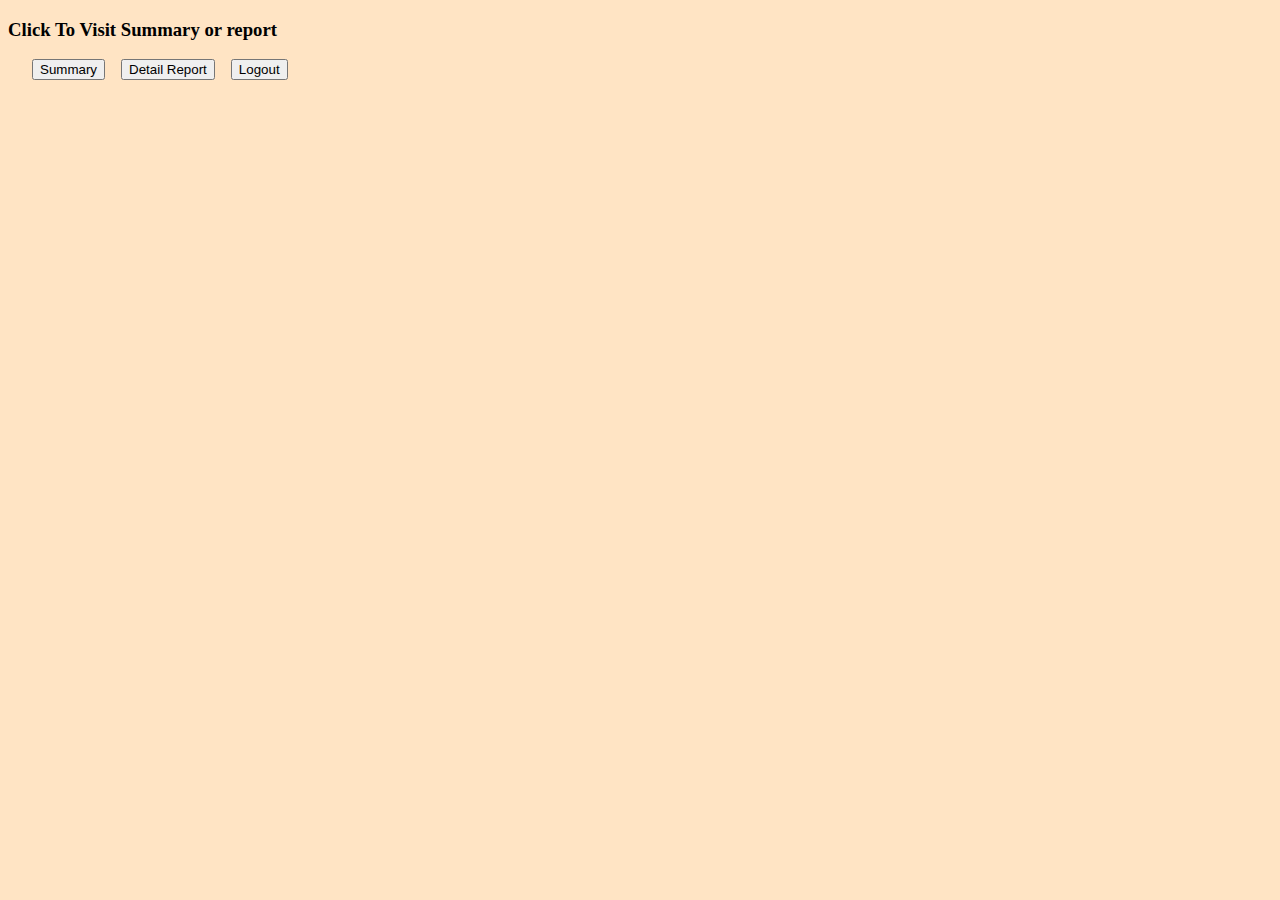
==== HomePage.html @ 46b5e1d1 "Adding script file" ====
<!DOCTYPE html>
<html lang="en">
<head>
    <meta charset="UTF-8">
    <meta http-equiv="X-UA-Compatible" content="IE=edge">
    <meta name="viewport" content="width=device-width, initial-scale=1.0">
    <title>Document</title>
</head>
<body style="background-color: bisque;" >
  <h3>Click To Visit Summary or report</h3>
  &nbsp;&nbsp;&nbsp;&nbsp;&nbsp;
   <button onclick="summary_open()">Summary</button>&nbsp;&nbsp;&nbsp;
  <button onclick="detail_report()">Detail Report</button>&nbsp;&nbsp;&nbsp;
  <button onclick="MainPage_return()">Logout</button>


  <p id="summary_content1" style="display: none; font-size: 20px;">
  THE KAIZEN VOIZ <br><br>
    Kaizen Voiz was set up with the foundational idea of <br>
    making digital identity authentication simple, seamless,<br>
     and secure. Our vision is to make voice the identity of users <br>
     around the globe and empower them with access to digital domains<br>
      irrespective of language, device, or literacy.<br>

      <br>
      <br>
      “Kaizen Secure Voiz” is a Voice Biometric Authentication & 
      <br>Verification tool, that does away with the need for people
      <br>
       to remember password or PIN etc.

       <br>
       <br>
       CHALLENGES TO AUTHENICATION<br>
       <br>
Accurate verification and authentication are a necessity in a <br>
digital world. Lack of access to special equipment, complexity, <br>
language, inability to travel, and digital illiteracy keeps a <br>
sizeable portion of users stuck with pin and password-based systems.<br>
 It is time for change with voice biometrics.<br>
 <br>


 YOUR VOICE IS ALL YOUR NEED<br>
 <br>

 Kaizen Voiz is a leading-edge innovator in voice biometric <br>
 verification technology.  
 <br>
 Our patented and certified authentication engine integrated with <br>
 voice analysis, accurately authenticates users with AI and over <br>
 several vocal characteristics to prevent fraudulent activities.<br>


  </p>
  
  <p id="Detail_content2" style="display: none; font-size: 20px;">
    <br>
    <br>
    NEED FOR VOICE BIO-METRIC<br><br><br>
75%
      -of customer service organizations have seen an increase in agent fraud<br>

<br>
<br>24.6
       -Billion complete sets of usernames and passwords in cybercriminal marketplaces this year<br>

       <br>
       <br>
       56%
       -of dissatisfied users showed discomfort with digital UX/UI and a lack of information<br>
<br>
<br>
<br>
INCREASE SECURITY​
<br>

Protect sensitive information by fully authenticating users through intelligent voiceprint identification technology.​
 <br>
 <br>
 INCREASE UX​
<br>

Improves customer experience through frictionless voice authentication along with reduced touch time and transaction time.

<br>
<br>
DECREASE COSTS​
<br>

Reduces the high implementation and storage costs; reduces ongoing burden of relying on help desk support to assist in low level, repetitive task.
</p>
  <script type = "text/javascript" src="script1.js"></script>  
</body>
</html>
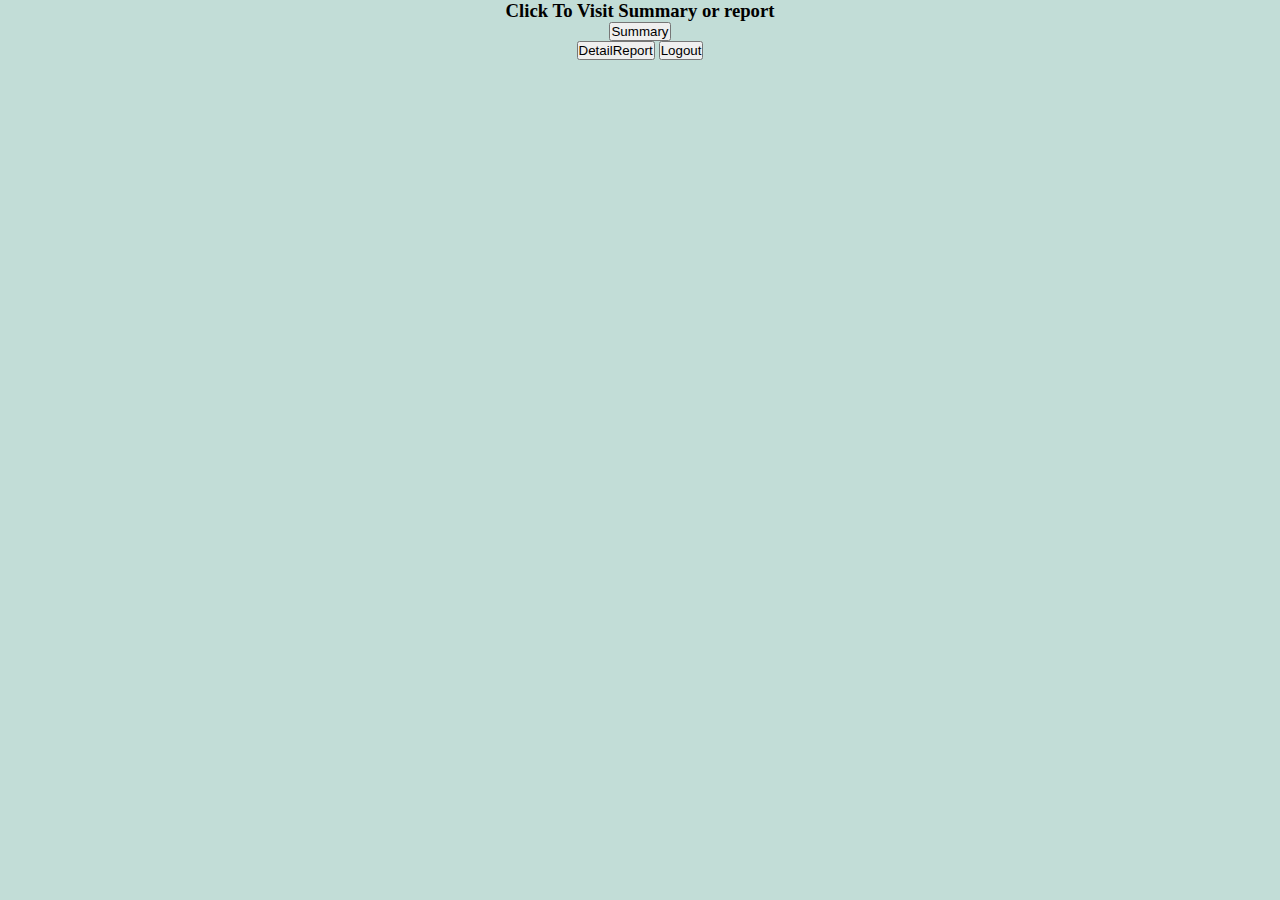
==== commit 19352a87: "atached css file in externally to homepage" ====
--- a/HomePage.html
+++ b/HomePage.html
@@ -6,16 +6,21 @@
     <meta name="viewport" content="width=device-width, initial-scale=1.0">
     <title>Document</title>
 </head>
-<body style="background-color: bisque;" >
+<body >
+  <div class="container">
   <h3>Click To Visit Summary or report</h3>
-  &nbsp;&nbsp;&nbsp;&nbsp;&nbsp;
-   <button onclick="summary_open()">Summary</button>&nbsp;&nbsp;&nbsp;
-  <button onclick="detail_report()">Detail Report</button>&nbsp;&nbsp;&nbsp;
+  <button onclick="summary_open()">Summary</button>
+  <br> <button onclick="detail_report()">DetailReport</button>
   <button onclick="MainPage_return()">Logout</button>
 
 
+
+</div>
+
+   
+
   <p id="summary_content1" style="display: none; font-size: 20px;">
-  THE KAIZEN VOIZ <br><br>
+    THE KAIZEN VOIZ <br><br>
     Kaizen Voiz was set up with the foundational idea of <br>
     making digital identity authentication simple, seamless,<br>
      and secure. Our vision is to make voice the identity of users <br>
@@ -90,6 +95,7 @@
 
 Reduces the high implementation and storage costs; reduces ongoing burden of relying on help desk support to assist in low level, repetitive task.
 </p>
-  <script type = "text/javascript" src="script1.js"></script>  
+<link rel="stylesheet" type="text/css" href="style1.css">
+<script type = "text/javascript" src="script1.js"></script>  
 </body>
 </html>--- a/style1.css
+++ b/style1.css
@@ -0,0 +1,18 @@
+*{
+    margin: 0%;
+    padding: 0%;
+}
+
+body{
+    background-color: rgb(194, 221, 215);
+    display: flex;
+    justify-content: center;
+    align-items: center center center;
+
+}
+
+.container{
+   text-align: center;
+   justify-content: center;
+    
+}
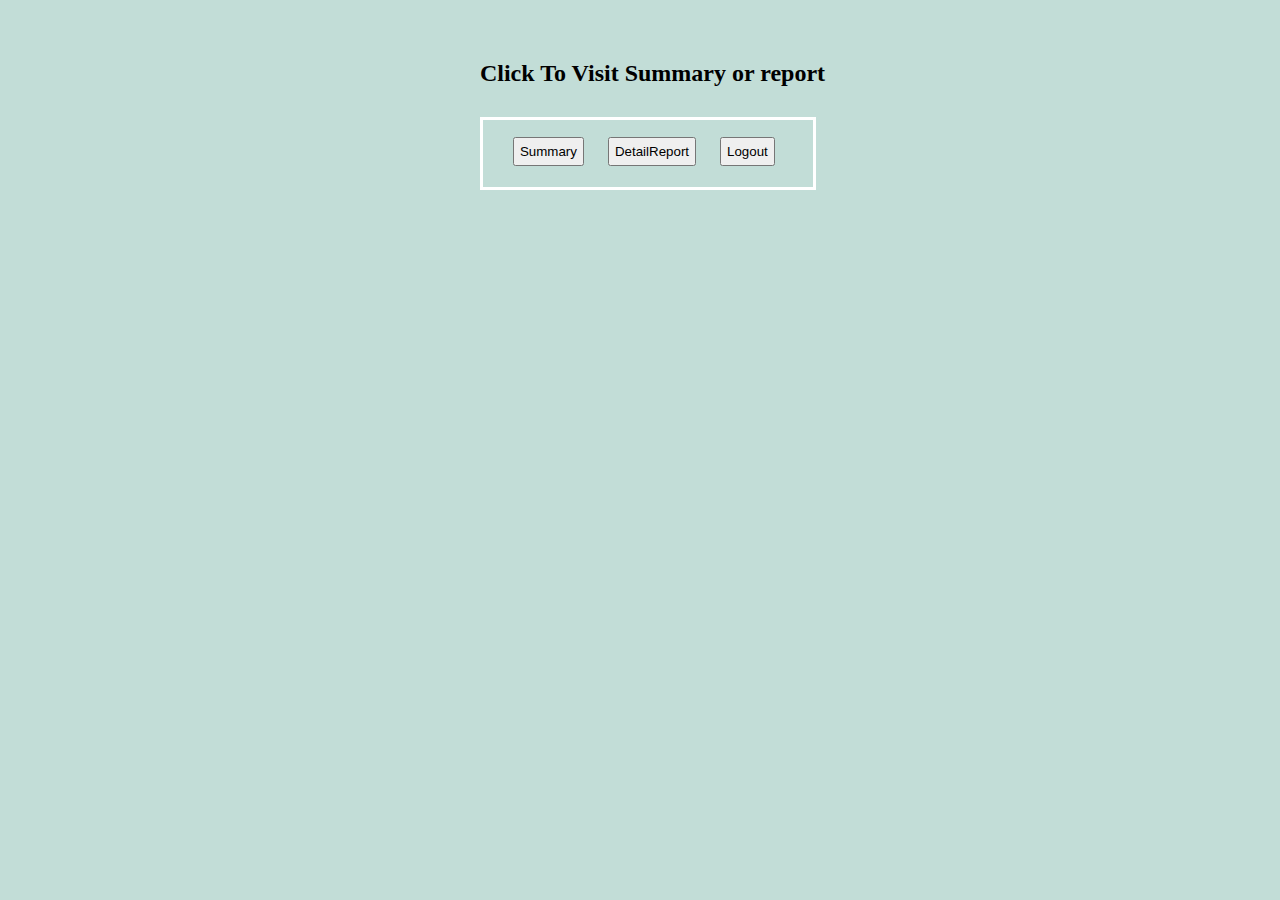
==== commit 9282ab4f: "making border with some alignment" ====
--- a/HomePage.html
+++ b/HomePage.html
@@ -8,75 +8,77 @@
 </head>
 <body >
   <div class="container">
+    <div class ="child">
   <h3>Click To Visit Summary or report</h3>
+<div class ="button_resizer">
   <button onclick="summary_open()">Summary</button>
-  <br> <button onclick="detail_report()">DetailReport</button>
+  <button onclick="detail_report()">DetailReport</button>
   <button onclick="MainPage_return()">Logout</button>
+</div>
 
 
+</div></div>
 
-</div>
+   <div class="algin-text">
 
-   
+  <p id="summary_content1" >
+  THE KAIZEN VOIZ <br>
+    Kaizen Voiz was set up with the foundational idea of 
+    making digital identity authentication simple, seamless,
+     and secure. Our vision is to make voice the identity of users 
+     around the globe and empower them with access to digital domains
+      irrespective of language, device, or literacy.
 
-  <p id="summary_content1" style="display: none; font-size: 20px;">
-    THE KAIZEN VOIZ <br><br>
-    Kaizen Voiz was set up with the foundational idea of <br>
-    making digital identity authentication simple, seamless,<br>
-     and secure. Our vision is to make voice the identity of users <br>
-     around the globe and empower them with access to digital domains<br>
-      irrespective of language, device, or literacy.<br>
-
-      <br>
+     
       <br>
       “Kaizen Secure Voiz” is a Voice Biometric Authentication & 
-      <br>Verification tool, that does away with the need for people
-      <br>
+      Verification tool, that does away with the need for people
+     
        to remember password or PIN etc.
 
        <br>
        <br>
        CHALLENGES TO AUTHENICATION<br>
-       <br>
-Accurate verification and authentication are a necessity in a <br>
-digital world. Lack of access to special equipment, complexity, <br>
-language, inability to travel, and digital illiteracy keeps a <br>
-sizeable portion of users stuck with pin and password-based systems.<br>
- It is time for change with voice biometrics.<br>
- <br>
+       
+Accurate verification and authentication are a necessity in a
+digital world. Lack of access to special equipment, complexity, 
+language, inability to travel, and digital illiteracy keeps a
+sizeable portion of users stuck with pin and password-based systems.
+ It is time for change with voice biometrics.
+
+<br><br>
+
+ YOUR VOICE IS ALL YOUR NEED<br>
 
 
- YOUR VOICE IS ALL YOUR NEED<br>
- <br>
+ Kaizen Voiz is a leading-edge innovator in voice biometric 
+ verification technology.  
 
- Kaizen Voiz is a leading-edge innovator in voice biometric <br>
- verification technology.  
- <br>
- Our patented and certified authentication engine integrated with <br>
- voice analysis, accurately authenticates users with AI and over <br>
- several vocal characteristics to prevent fraudulent activities.<br>
+ Our patented and certified authentication engine integrated with 
+ voice analysis, accurately authenticates users with AI and over 
+ several vocal characteristics to prevent fraudulent activities.
 
 
   </p>
   
-  <p id="Detail_content2" style="display: none; font-size: 20px;">
+  <p id="Detail_content2" >
     <br>
     <br>
     NEED FOR VOICE BIO-METRIC<br><br><br>
 75%
-      -of customer service organizations have seen an increase in agent fraud<br>
+      -of customer service organizations have seen an increase in agent fraud
+      
 
 <br>
 <br>24.6
        -Billion complete sets of usernames and passwords in cybercriminal marketplaces this year<br>
 
        <br>
-       <br>
+      
        56%
        -of dissatisfied users showed discomfort with digital UX/UI and a lack of information<br>
 <br>
-<br>
-<br>
+
 INCREASE SECURITY​
 <br>
 
@@ -94,7 +96,7 @@
 <br>
 
 Reduces the high implementation and storage costs; reduces ongoing burden of relying on help desk support to assist in low level, repetitive task.
-</p>
+</p></div>
 <link rel="stylesheet" type="text/css" href="style1.css">
 <script type = "text/javascript" src="script1.js"></script>  
 </body>
--- a/style1.css
+++ b/style1.css
@@ -5,14 +5,56 @@
 
 body{
     background-color: rgb(194, 221, 215);
-    display: flex;
-    justify-content: center;
-    align-items: center center center;
-
+   
 }
 
 .container{
-   text-align: center;
-   justify-content: center;
+    height: 100%;
+    display: flex;
+    justify-content: center;
+    align-items: center;
+    padding-top: 30px;
     
+ 
 }
+h3{
+    padding-bottom: 30px;
+    padding-top: 30px;
+    font-size: 24px;
+}
+.child{
+    padding-left: 25px;
+}
+
+button{
+    padding:5px;
+    margin-right: 20px;
+}
+.button_resizer{
+    width: 300px;
+    padding-top: 17px;
+    height:50px;
+    border:3px solid white;
+    padding-left: 30px;
+
+}
+.algin-text{
+    padding-left: 30px;
+    padding-top: 5px;
+}
+#summary_content1 {
+   display: none; 
+   font-size: 20px;
+   height: 400px;
+   width: 1200px;
+   border:4px solid brown;
+   padding-left: 15px;
+
+}
+#Detail_content2{
+    display: none; 
+   font-size: 20px;
+}
+h4{
+    font-size: 24px;
+}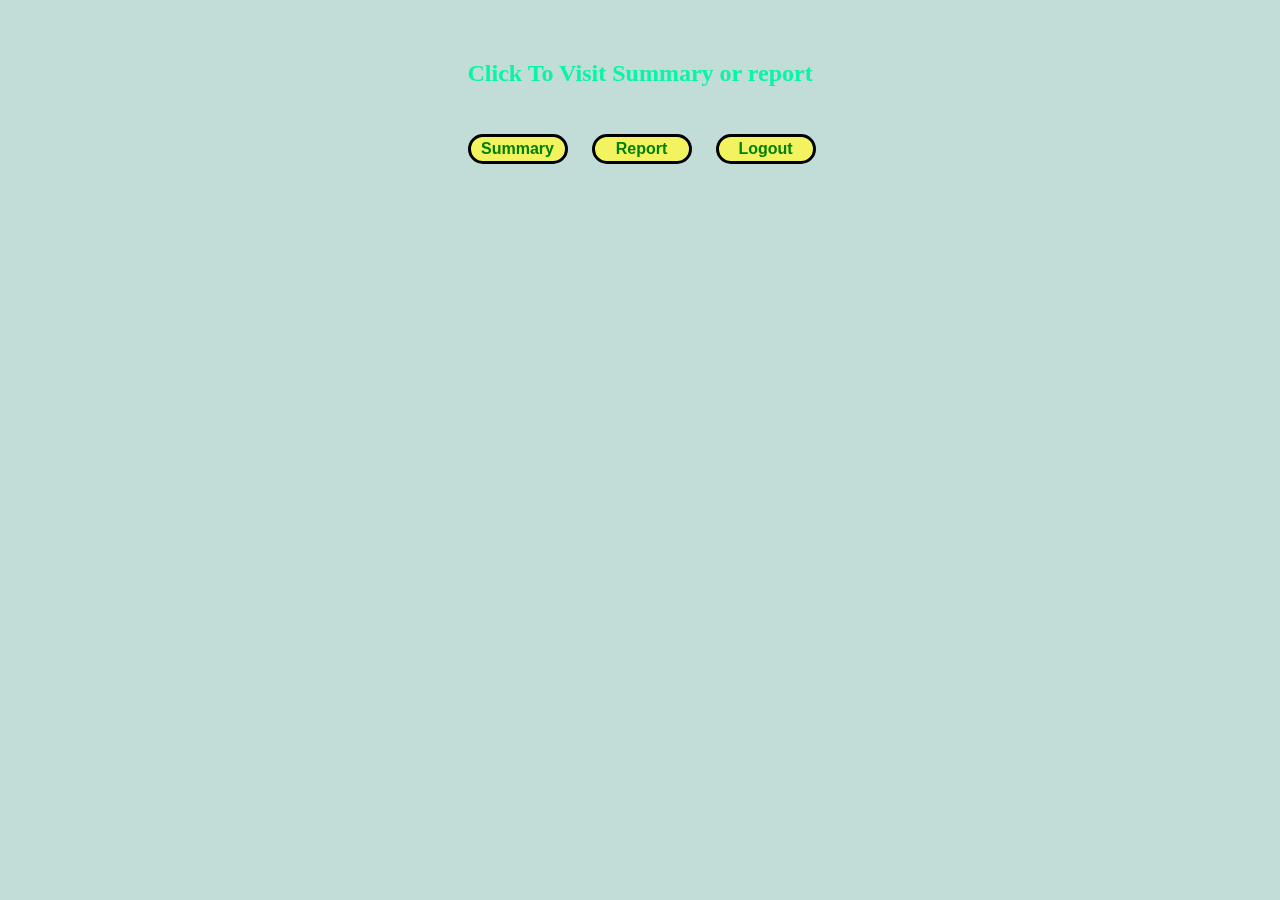
==== commit dc096b59: "adding look & styles" ====
--- a/HomePage.html
+++ b/HomePage.html
@@ -7,13 +7,14 @@
     <title>Document</title>
 </head>
 <body >
+  <div class="image"></div>
   <div class="container">
     <div class ="child">
   <h3>Click To Visit Summary or report</h3>
 <div class ="button_resizer">
-  <button onclick="summary_open()">Summary</button>
-  <button onclick="detail_report()">DetailReport</button>
-  <button onclick="MainPage_return()">Logout</button>
+  <button class ="button-design" onclick="summary_open()">Summary  </button>
+  <button class ="button-design"onclick="detail_report()">Report  </button>
+  <button class ="button-design"onclick="MainPage_return()"><abbr title="Return To Home Page">Logout</abbr></button>
 </div>
 
 
@@ -22,7 +23,7 @@
    <div class="algin-text">
 
   <p id="summary_content1" >
-  THE KAIZEN VOIZ <br>
+  <b class ="main_topic">THE KAIZEN VOIZ</b> <br><br>
     Kaizen Voiz was set up with the foundational idea of 
     making digital identity authentication simple, seamless,
      and secure. Our vision is to make voice the identity of users 
@@ -30,7 +31,7 @@
       irrespective of language, device, or literacy.
 
      
-      <br>
+      <br><br>
       “Kaizen Secure Voiz” is a Voice Biometric Authentication & 
       Verification tool, that does away with the need for people
      
@@ -38,7 +39,7 @@
 
        <br>
        <br>
-       CHALLENGES TO AUTHENICATION<br>
+       <u>CHALLENGES TO AUTHENICATION</u><br>
        
 Accurate verification and authentication are a necessity in a
 digital world. Lack of access to special equipment, complexity, 
@@ -48,7 +49,7 @@
 
 <br><br>
 
- YOUR VOICE IS ALL YOUR NEED<br>
+<u>YOUR VOICE IS ALL YOUR NEED</u><br>
 
 
  Kaizen Voiz is a leading-edge innovator in voice biometric 
@@ -63,36 +64,36 @@
   
   <p id="Detail_content2" >
     <br>
-    <br>
-    NEED FOR VOICE BIO-METRIC<br><br><br>
-75%
-      -of customer service organizations have seen an increase in agent fraud
+   
+   <b class ="topic">VOICE BIO-METRIC</b> <br><br>
+   <b class="number">75%</b>
+      -of customer service organizations have seen an increase in agent fraud.
       
 
 <br>
-<br>24.6
-       -Billion complete sets of usernames and passwords in cybercriminal marketplaces this year<br>
+<br><b class="number">24.6</b>
+       -Billion complete sets of usernames and passwords in cybercriminal marketplaces this year.<br>
 
        <br>
       
-       56%
-       -of dissatisfied users showed discomfort with digital UX/UI and a lack of information<br>
+       <b class="number">56%</b>
+       -of dissatisfied users showed discomfort with digital UX/UI and a lack of information.<br>
 <br>
 
-INCREASE SECURITY​
+<u>INCREASE SECURITY​</u>
 <br>
 
 Protect sensitive information by fully authenticating users through intelligent voiceprint identification technology.​
  <br>
  <br>
- INCREASE UX​
+<u> INCREASE UX​</u>
 <br>
 
 Improves customer experience through frictionless voice authentication along with reduced touch time and transaction time.
 
 <br>
 <br>
-DECREASE COSTS​
+<u>DECREASE COSTS​</u>
 <br>
 
 Reduces the high implementation and storage costs; reduces ongoing burden of relying on help desk support to assist in low level, repetitive task.
--- a/style1.css
+++ b/style1.css
@@ -2,10 +2,26 @@
     margin: 0%;
     padding: 0%;
 }
+h3{
+    color:rgb(7, 245, 165);
+}
 
 body{
-    background-color: rgb(194, 221, 215);
    
+   background-color: rgb(194, 221, 215);
+  
+}
+.image{
+    background-image: url(https://c4.wallpaperflare.com/wallpaper/87/851/622/laptop-backgrounds-nature-images-1920x1200-wallpaper-preview.jpg);
+    background-repeat: no-repeat;
+    background-position: center center center center;
+    background-size: cover;
+    width: 100%;
+    height: 100vh;
+    background-attachment: fixed; 
+    position: fixed;
+    z-index: -1;
+    filter: blur(2px);
 }
 
 .container{
@@ -20,6 +36,7 @@
 h3{
     padding-bottom: 30px;
     padding-top: 30px;
+    padding-left: 30px;
     font-size: 24px;
 }
 .child{
@@ -31,10 +48,10 @@
     margin-right: 20px;
 }
 .button_resizer{
-    width: 300px;
+    width: 400px;
     padding-top: 17px;
     height:50px;
-    border:3px solid white;
+  /*  border:3px solid white;*/
     padding-left: 30px;
 
 }
@@ -43,18 +60,74 @@
     padding-top: 5px;
 }
 #summary_content1 {
+    color: white;
    display: none; 
    font-size: 20px;
    height: 400px;
    width: 1200px;
-   border:4px solid brown;
+   border-width: 4px;
+  border-style: solid;
+  border-image: linear-gradient(to right, darkblue, orange,darkorchid,grey ,green,red,black) 3;
    padding-left: 15px;
 
 }
 #Detail_content2{
     display: none; 
    font-size: 20px;
+   height: 425px;
+   width: 1200px;
+   border-width: 4px;
+  border-style: solid;
+  border-image: linear-gradient(to right, darkblue, orange,darkorchid,grey ,green,red,black) 3;
+   padding-left: 15px;
+   color:white;
+   
 }
 h4{
-    font-size: 24px;
-}+    font-size: 30px;
+}
+u{
+    font-family: Arial, Helvetica, sans-serif;
+    color:rgb(215, 238, 10) ;
+   
+}
+b{
+    font-family: Arial, Helvetica, sans-serif;
+    
+
+}
+.topic{
+    color: rgb(0, 195, 255);
+}
+.number{
+    font-size: 30px;
+}
+.main_topic{
+    padding-top: 2px;
+    color: rgb(0, 195, 255);
+}
+.button-design{
+  
+  width: 100px;
+  height: 30px;
+  padding:3px;
+  font-size: medium;
+  background-color: rgb(243, 243, 95) !important;
+  color:green!important;
+  font-weight: bold;
+  cursor:pointer;
+  transition: width 1s , height 1.5s;
+  border-radius: 25px;
+  font-family: 'Source Sans Pro', sans-serif;
+  border: 3px solid black;
+}
+.button-design:hover {
+    height:40px;
+    width: 120px;
+    color:rgb(239, 243, 10);
+    font-size:20px;
+    font-weight: 100;
+  }
+  abbr{
+    text-decoration: none;
+  }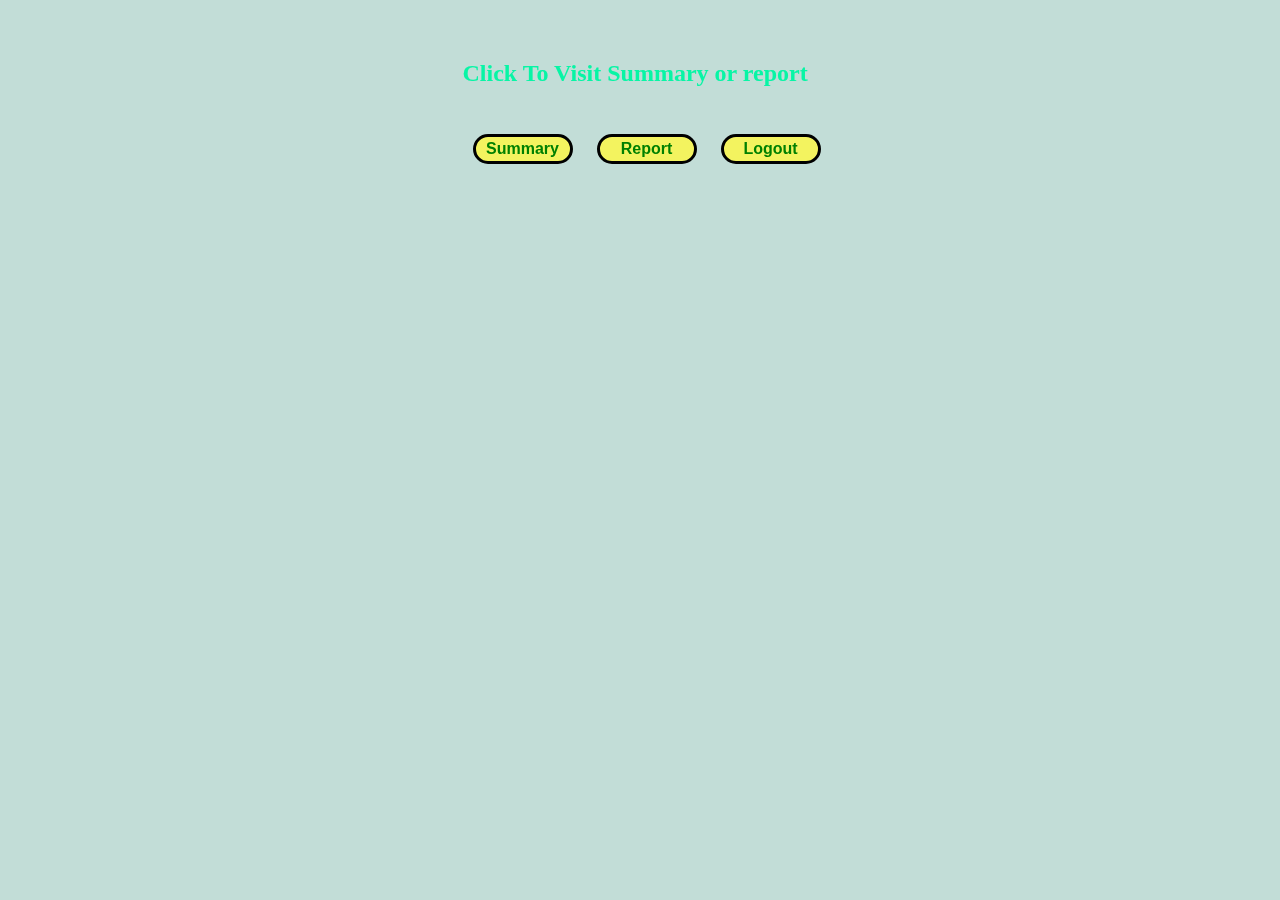
==== commit 2d4e1c6f: "set as mobile login" ====
--- a/HomePage.html
+++ b/HomePage.html
@@ -22,7 +22,7 @@
 
    <div class="algin-text">
 
-  <p id="summary_content1" >
+  <p id="summary_content1" ><br>
   <b class ="main_topic">THE KAIZEN VOIZ</b> <br><br>
     Kaizen Voiz was set up with the foundational idea of 
     making digital identity authentication simple, seamless,
--- a/style1.css
+++ b/style1.css
@@ -1,6 +1,7 @@
 *{
     margin: 0%;
     padding: 0%;
+    max-width: none;
 }
 h3{
     color:rgb(7, 245, 165);
@@ -52,30 +53,33 @@
     padding-top: 17px;
     height:50px;
   /*  border:3px solid white;*/
-    padding-left: 30px;
+    padding-left: 40px;
+    
 
 }
 .algin-text{
     padding-left: 30px;
     padding-top: 5px;
+    padding-right: 30px;
 }
 #summary_content1 {
     color: white;
    display: none; 
    font-size: 20px;
-   height: 400px;
-   width: 1200px;
+   height: auto;
+   width: 100%;
    border-width: 4px;
   border-style: solid;
   border-image: linear-gradient(to right, darkblue, orange,darkorchid,grey ,green,red,black) 3;
    padding-left: 15px;
+   
 
 }
 #Detail_content2{
     display: none; 
    font-size: 20px;
-   height: 425px;
-   width: 1200px;
+   height: auto;
+   width: 100%;
    border-width: 4px;
   border-style: solid;
   border-image: linear-gradient(to right, darkblue, orange,darkorchid,grey ,green,red,black) 3;
@@ -89,8 +93,10 @@
 u{
     font-family: Arial, Helvetica, sans-serif;
     color:rgb(215, 238, 10) ;
+    
    
 }
+
 b{
     font-family: Arial, Helvetica, sans-serif;
     
@@ -130,4 +136,4 @@
   }
   abbr{
     text-decoration: none;
-  }+  }
